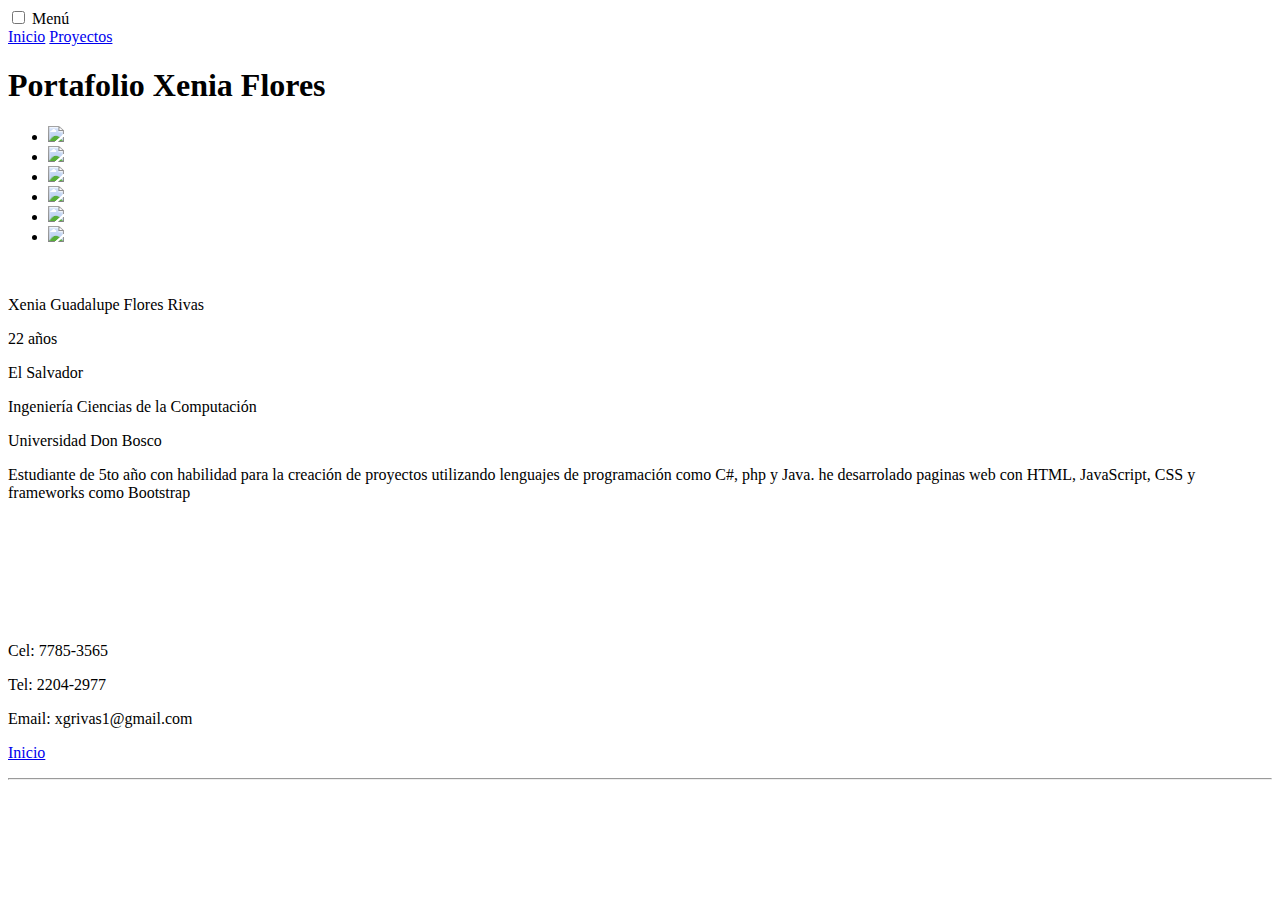
==== index.html @ a20fbbda "Rename paginaprincipal.html to index.html" ====
<!DOCTYPE html>
<html lang="es">
<head>
    <meta charset="UTF-8">
    <title>XeniaFLores</title>
    <link rel="stylesheet" href="../css/estilo.css">
    <link rel="stylesheet" href="../css/menu.css">
    <link rel="stylesheet" href="../css/acercade.css">
    <link rel="shortcut icon" href="../img/tar.png">
</head>
<body>
      <header>
			<div class="contenedor">
            <input type="checkbox" id="menu-bar">
            <label  for="menu-bar">Menú</label>
            <nav class="menu">
                <a href="paginaprincipal.html">Inicio</a>
                <a href="Proyectos.html">Proyectos</a>
                
            </nav>
        </div>
		</header>
  <section class="header">
      <h1 class="leter">Portafolio Xenia Flores</h1>
  </section>
   
    <section>
       <div class="slider">
       <span for="pasar" class="icon-circle-right"></span>
       <span class="icon-circle-left"></span>
			<ul>
				<li>
  <img src="../imagenes/javaS.png" >
 </li>
				<li>
  <img src="../imagenes/C.png">
</li>
				<li>
  <img src="../imagenes/And.jpg" >
</li>
         <li>
  <img src="../imagenes/Java.png" >
</li>  
        <li>
  <img src="../imagenes/php.png" >
</li>  

        <li>
  <img src="../imagenes/php.png" >
</li>    
			</ul>
		</div>

    <div class="nosotros">
        <div class="info">
            <img src="../imagenes/foto.jpeg" alt="">
        <p>Xenia Guadalupe Flores Rivas </p>
        <p>22 años</p>
        <p>El Salvador</p>
        <p>Ingeniería Ciencias de la Computación</p>
        <p>Universidad Don Bosco</p>
        </div>
        <div class="resena">
             
         <p>Estudiante de 5to año con habilidad para la creación de proyectos utilizando lenguajes de programación como C#, php y Java. he desarrolado paginas web con HTML, JavaScript, CSS y frameworks como Bootstrap</p>
        
        </div>
        </div>
    <br>
    <br>
    <br>
    <br>
    <br>
    <br>

    <footer>
       
       <div class="foot">
        <div class="footcon">
            <p>Cel: 7785-3565</p>
            <p>Tel: 2204-2977</p>
            <p>Email: xgrivas1@gmail.com</p>
            <p></p>
        </div>
        <div class="footlu"> 
            <p> <a href="contactanos.html"></a></p>
            <p><a href="productos.html"></a></p>
            <p><a href="paginaprincipal.html">Inicio</a></p>
             
        </div>
        </div>
       <hr class="hr">
       <div class="iconos">
           <img src="../imagenes/face.png" alt="">
           <img src="../imagenes/9-2-twitter-high-quality-png%20(1).png" alt="">
           <img src="../imagenes/Instagram.png" alt="">
       </div>
    </footer>
     
</body>
</html>
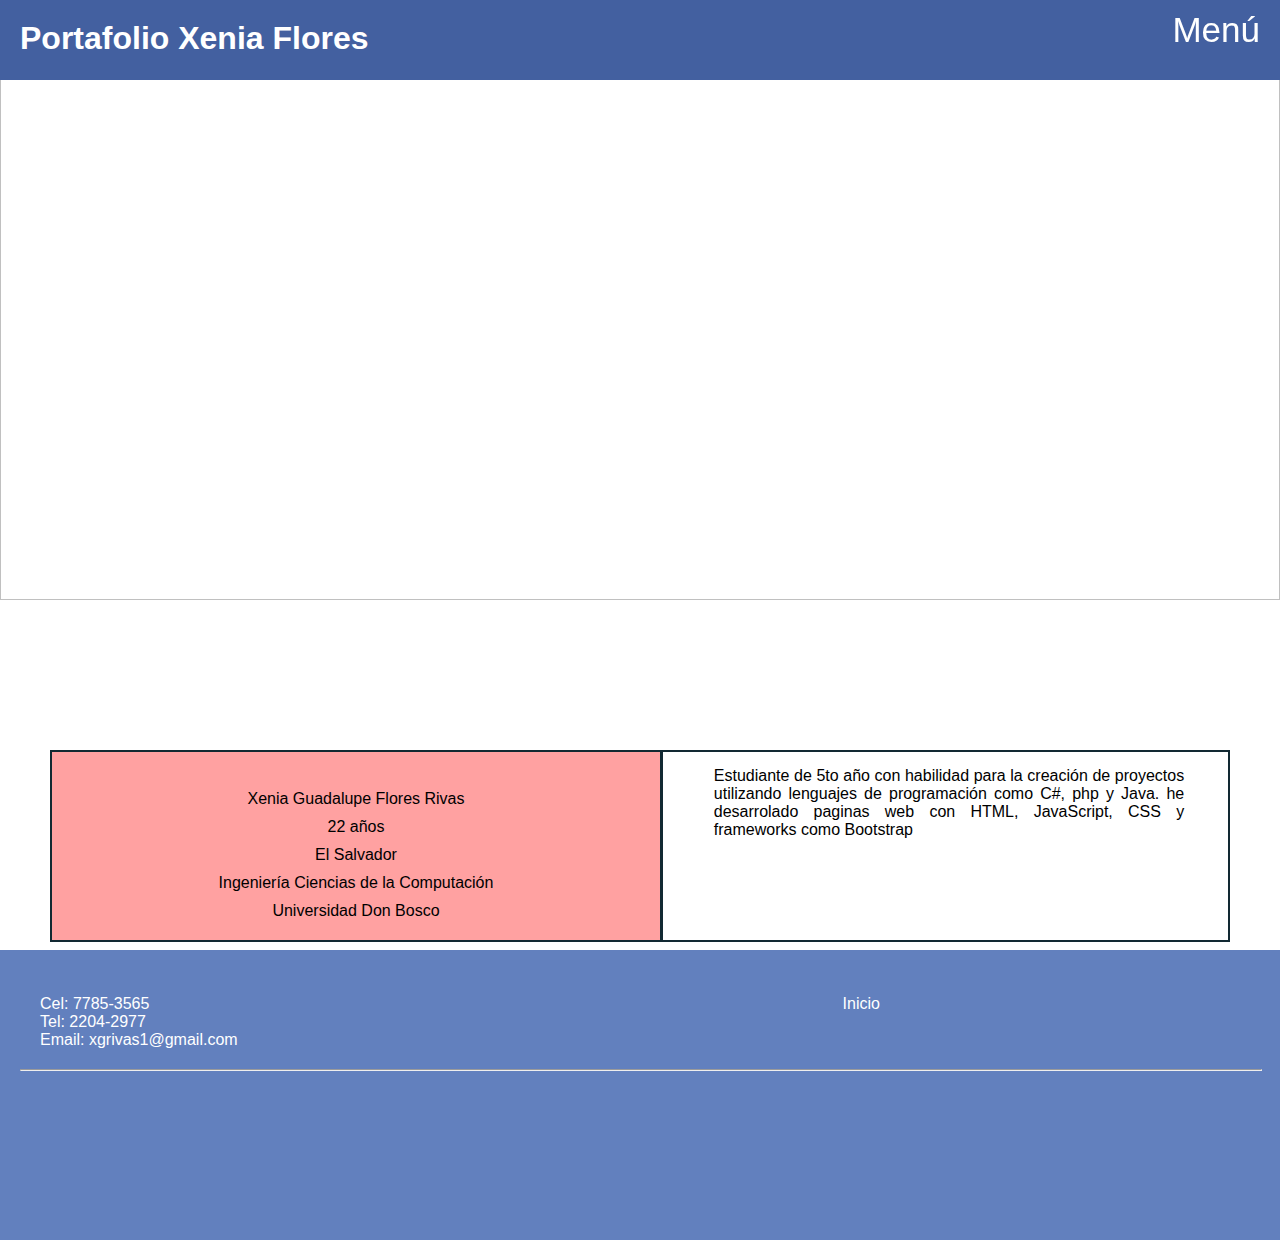
==== commit 7a12a9ef: "Update index.html" ====
--- a/index.html
+++ b/index.html
@@ -14,8 +14,8 @@
             <input type="checkbox" id="menu-bar">
             <label  for="menu-bar">Menú</label>
             <nav class="menu">
-                <a href="paginaprincipal.html">Inicio</a>
-                <a href="Proyectos.html">Proyectos</a>
+                <a href="index.html">Inicio</a>
+                <a href="../html/Proyectos.html">Proyectos</a>
                 
             </nav>
         </div>
@@ -85,7 +85,7 @@
         <div class="footlu"> 
             <p> <a href="contactanos.html"></a></p>
             <p><a href="productos.html"></a></p>
-            <p><a href="paginaprincipal.html">Inicio</a></p>
+            <p><a href="index.html">Inicio</a></p>
              
         </div>
         </div>
--- a/css/estilo.css
+++ b/css/estilo.css
@@ -0,0 +1,250 @@
+*{
+    margin: 0;
+    padding: 0;
+
+}
+section{
+    width: 100%;
+}
+body{
+    overflow-x: hidden;
+}
+.header{
+    width: 100%;
+    background: white;
+}
+.banner{
+    width: 100%;
+    height: 600px;
+}
+
+.tecno{
+    position: absolute;
+    color: white;
+    margin: 10px;
+    font-family: platino, sans-serif;
+    font-size: 30px;
+}
+.letra{
+    z-index: 1;
+    position: absolute;
+    color: #122932;
+    top: 220px;
+    left: 70px;
+    margin: 30px;
+    padding: 20px;
+    font-family: platino, sans-serif;
+    background: rgba(255,255,255,0.84);
+    
+}
+.boton{
+    text-decoration: none;
+    list-style: none;
+    color: white;
+    position: absolute;
+    z-index: 1;
+    left: 70px;
+    top: 370px;
+    padding: 20px;
+    border-style: solid;
+    font-family: platino, sans-serif;
+    font-size: 20px;
+    margin-left: 120px;
+    background: #122932;
+}
+.boton:hover{
+    color: #122932;
+    background: white;
+}
+.contenido{
+    position: relative;
+    margin-top:-6px;
+    background: #122932;
+    display: flex;
+}
+.uno{
+    width: 50%;
+    height: 300px;
+    
+}
+.dos{
+    width: 50%;
+    height: 300px;
+}
+.tres{
+    width: 50%;
+    height: 300px;
+}
+.img{
+    width: 100%;
+    height: 100%;
+    transition: 1s;
+}
+.img:hover{
+    transform: scale(1.1);
+    z-index: 100;
+}
+
+
+footer{
+    background: #6280BE;
+    padding: 20px;
+    height: 250px;
+    color: white;
+    font-family: platino, sans-serif;
+    margin: 0;
+}
+.Tecno{
+    font-size: 40px;
+    width: 40%;
+    text-align: center;
+    left: 30%;
+    position: relative;
+    
+}
+.foot{
+    margin-top: 5px;
+    display: flex;
+}
+.footcon{
+    width: 30%;
+    padding: 20px;
+    position: relative;
+    float: left;
+}
+.footlu{
+     width: 30%;
+    padding: 20px;
+    position: relative;
+    float: right;
+    left: 31.5%;
+}
+.footlu a{
+    font-family: platino, sans-serif;
+    list-style: none;
+    text-decoration: none;
+    color: white;
+}
+.footlu a:hover{
+    color: black;
+}
+
+.hr{
+    width: 100%;
+}
+.empre{
+    height: auto;
+    margin: 50px 0px 50px;
+    display: inline-flex;
+    padding: 20px
+}
+.unin{
+    width: 50%;
+    padding: 10px;
+}
+.hey{
+    width:100%;
+    position: relative;
+
+}
+
+.heyin{
+    width: 100%;
+    font-size: 14px;
+    opacity: 0.9;
+    z-index: -1;
+    text-align: left;
+    position: relative;
+    font-family: platino, sans-serif;
+    top: 30px
+}
+
+
+
+.icon-circle-right{
+    font-size: 40px;
+    position: absolute;
+    z-index: 1;
+    color: white;
+    right: 0;
+    margin: 20px;
+    top: 40%;
+}
+.icon-circle-left{
+      font-size: 40px;
+    position: absolute;
+    z-index: 1000;
+    color: white;
+    left: 0;
+    margin: 20px;
+    top: 40%;
+}
+.iconos img{
+    width: 40px;
+    height: auto;
+    margin: 20px;
+    position: relative;
+    transition: 1s;
+     
+}
+.iconos{
+    width: 40%;
+    text-align: center;
+    left: 30%;
+    position: relative;
+    
+}
+.iconos img:hover{
+    transform: scale(1.2);
+}
+.nosotros{
+    top: 150px;
+    position: relative;
+    margin: 0px 50px 50px;
+    border: 2px solid #122932;
+    b
+}
+.info img{
+    position: relative;
+    width: 40%;
+    left: 30%;
+    
+}
+.info{
+    padding: 10px;
+    position: relative;
+    width: 50%;
+   border-right: 3px solid #122932;
+}
+.info p{
+     text-align: center;
+    margin: 10px;
+}
+.resena{
+    padding: 10px;
+    position:absolute;
+    left: 55%;
+    top:0;
+    width: 40%;
+}
+.resena p{
+    text-align: justify;
+    margin: 5px;
+    width: 100%;
+}
+.acer{
+    text-align: center;
+    position: relative;
+    top: 100px;
+    color: #122932;
+    margin-bottom: 50px;
+    font-size: 40px;
+    
+}
+
+.info{
+    background-color: rgba(255, 137, 137,0.8) ;
+}
+.pro p{
+    text-align: justify;
+}--- a/css/menu.css
+++ b/css/menu.css
@@ -0,0 +1,144 @@
+.header{
+    width: 100%;
+    background:#4360A0;
+    color: white;
+    height: 40px;
+    font-family: platino, sans-serif;
+    padding: 20px;
+    position: fixed;
+    z-index: 10;
+}
+
+
+*{
+font-family: platino, sans-serif;
+
+}
+
+.slider {
+    width: 100%;
+    height: 600px;	
+    margin: auto;
+	overflow: hidden;
+}
+
+.slider ul {
+	display: flex;
+	padding: 0;
+	width: 600%;
+	
+	animation: cambio 20s infinite alternate linear;
+}
+
+.slider li {
+	width: 100%;
+	list-style: none;
+}
+
+.slider img {
+	width: 100%;
+    height: 600px;
+}
+
+@keyframes cambio {
+	0% {margin-left: 0;}
+	15% {margin-left: 0;}
+	
+	20% {margin-left: -100%;}
+	35% {margin-left: -100%;}
+	
+	40% {margin-left: -200%;}
+	55% {margin-left: -200%;}
+	
+	60% {margin-left: -300%;}
+	75% {margin-left: -300%;}
+    
+    80% {margin-left: -400%;}
+	100% {margin-left: -400%;}
+}
+
+#menu-bar{
+    position: fixed;
+}
+
+header label{
+    position: fixed;
+    right: 0;
+    font-size: 35px;
+    margin: 6px 0;
+    cursor: pointer;
+    color: white;
+    z-index: 100;
+    background: none;
+    margin: 10px;
+    right: 10px;
+    
+}
+
+    
+
+.menu{
+    font-family: cursive;
+    position: fixed;
+    top:80px;
+    left: 0;
+    margin: auto;
+    width: 50%;
+    height: 100vh;
+     background:  rgba(18,41,50,0.5);
+    transition: all 0.5s;
+    transform: translateX(-100%);   
+    z-index: 1000;
+}
+
+.menu a{
+    font-family: platino, sans-serif;
+    text-align: center;
+    display: block;
+    color: white;
+    height: 40px;
+    margin: auto;
+    text-decoration: none;
+    padding: 15px;
+    border-bottom: 1px solid rgba(255,255,255,0.5);
+}
+
+.menu a:hover{
+   
+}
+
+#menu-bar:checked ~ .menu{
+    transform: translateX(0%)
+}
+.mision{
+    width: auto;
+    height: auto;
+    padding: 40px;
+    margin: 40px;
+    border: solid #122932;
+}
+.mision img{
+    width: 30%;
+}
+.misi{
+    position: relative;
+    font-size: 15px;
+    font-family: platino, sans-serif;
+    text-align: justify;
+    width: 500px;
+    height: auto;
+    float: right;
+    margin: auto;
+
+}
+.mision h1{
+    font-family: platino, sans-serif;
+    text-align: center;
+    margin-bottom: 10px;
+}
+.mision hr{
+    margin-bottom: 15px;
+    height: 1px;
+    background: #122932;;
+    color: #122932;
+}